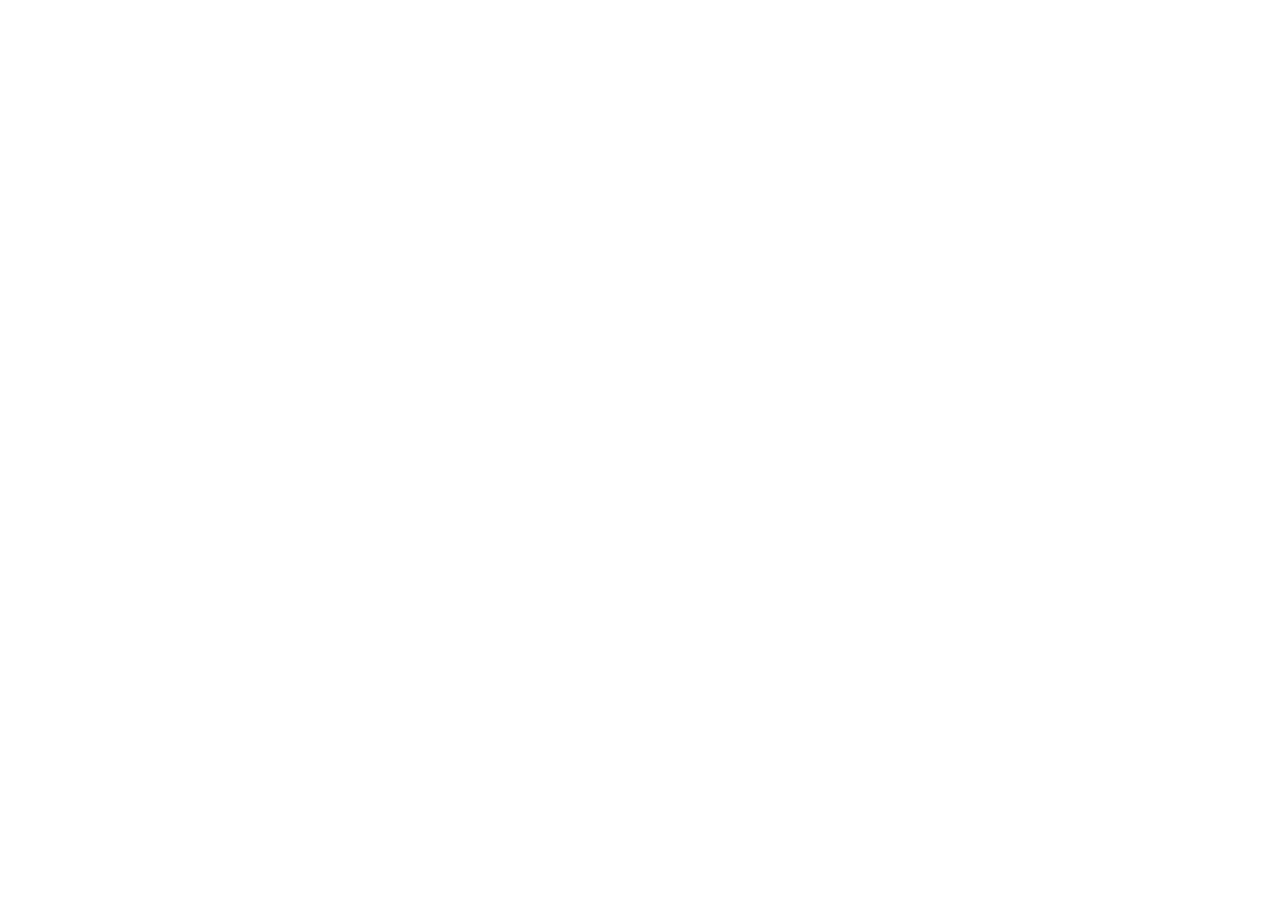
==== src/index.html @ 99b70bb9 "ImproveFolderStructure" ====
<!doctype html>
<html lang="en">
<head>
  <meta charset="utf-8">
  <title>AngularReddit</title>
  <base href="/">

  <meta name="viewport" content="width=device-width, initial-scale=1">
  <link rel="icon" type="image/x-icon" href="favicon.ico">
</head>
<body>
  <app-root></app-root>
</body>
</html>
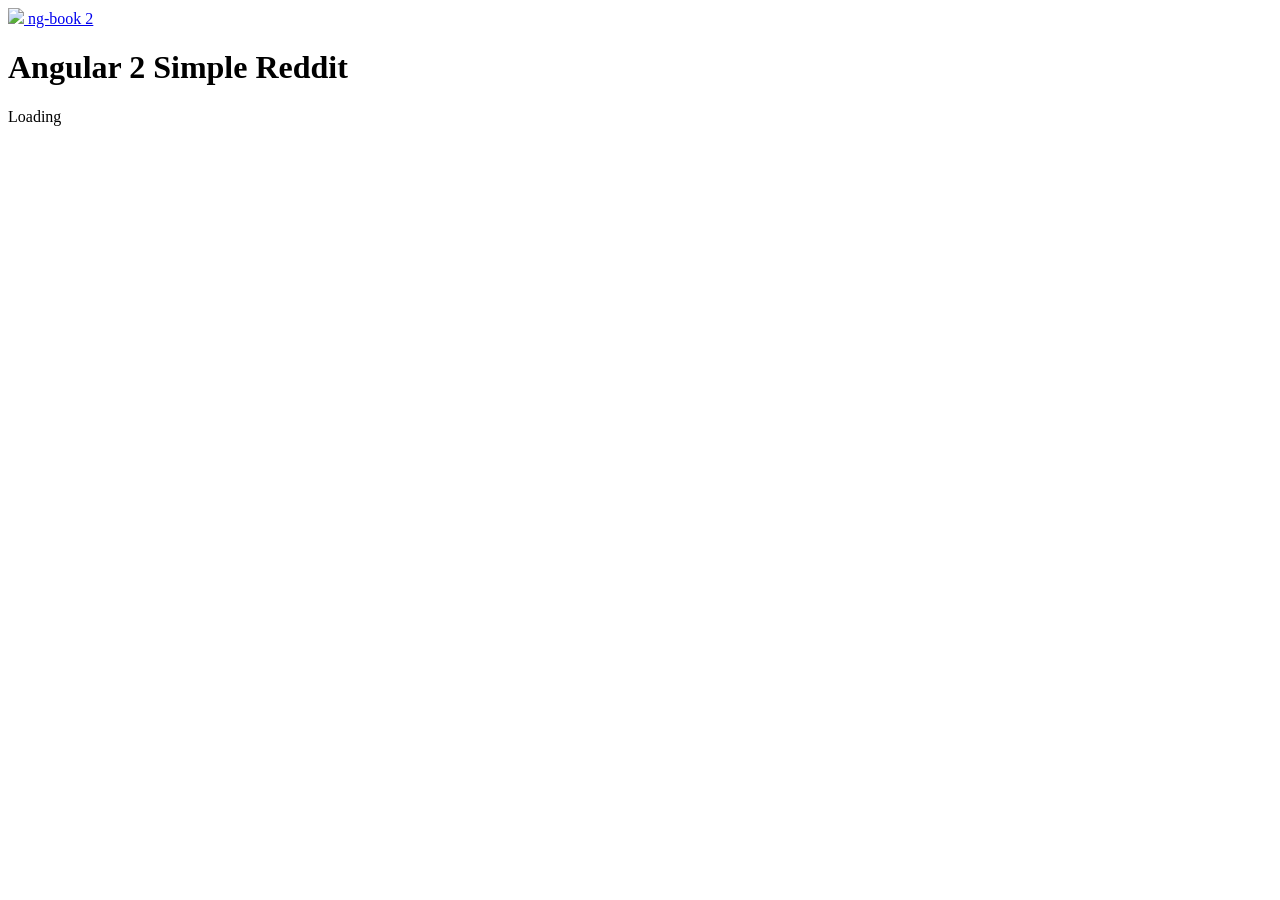
==== commit d1dd88b2: "AddNewSemanticUiStyles" ====
--- a/src/index.html
+++ b/src/index.html
@@ -1,5 +1,5 @@
 <!doctype html>
-<html lang="en">
+<html>
 <head>
   <meta charset="utf-8">
   <title>AngularReddit</title>
@@ -7,8 +7,27 @@
 
   <meta name="viewport" content="width=device-width, initial-scale=1">
   <link rel="icon" type="image/x-icon" href="favicon.ico">
+  
 </head>
 <body>
-  <app-root></app-root>
+  <!-- Menu Bar -->
+  <div class="ui menu">
+    <div class="ui container">
+      <a href="#" class="header item">
+        <img class="logo" src="/assets/images/ng-book-2-minibook.png">
+        ng-book 2
+      </a>
+      <div class="header item borderless">
+        <h1 class="ui header">
+          Angular 2 Simple Reddit
+        </h1>
+      </div>
+    </div>
+  </div>
+
+  <div class="ui main text container">
+    <app-root>Loading </app-root> <!-- <--- Our app loads here! -->
+  </div>
+
 </body>
-</html>
+</html>
